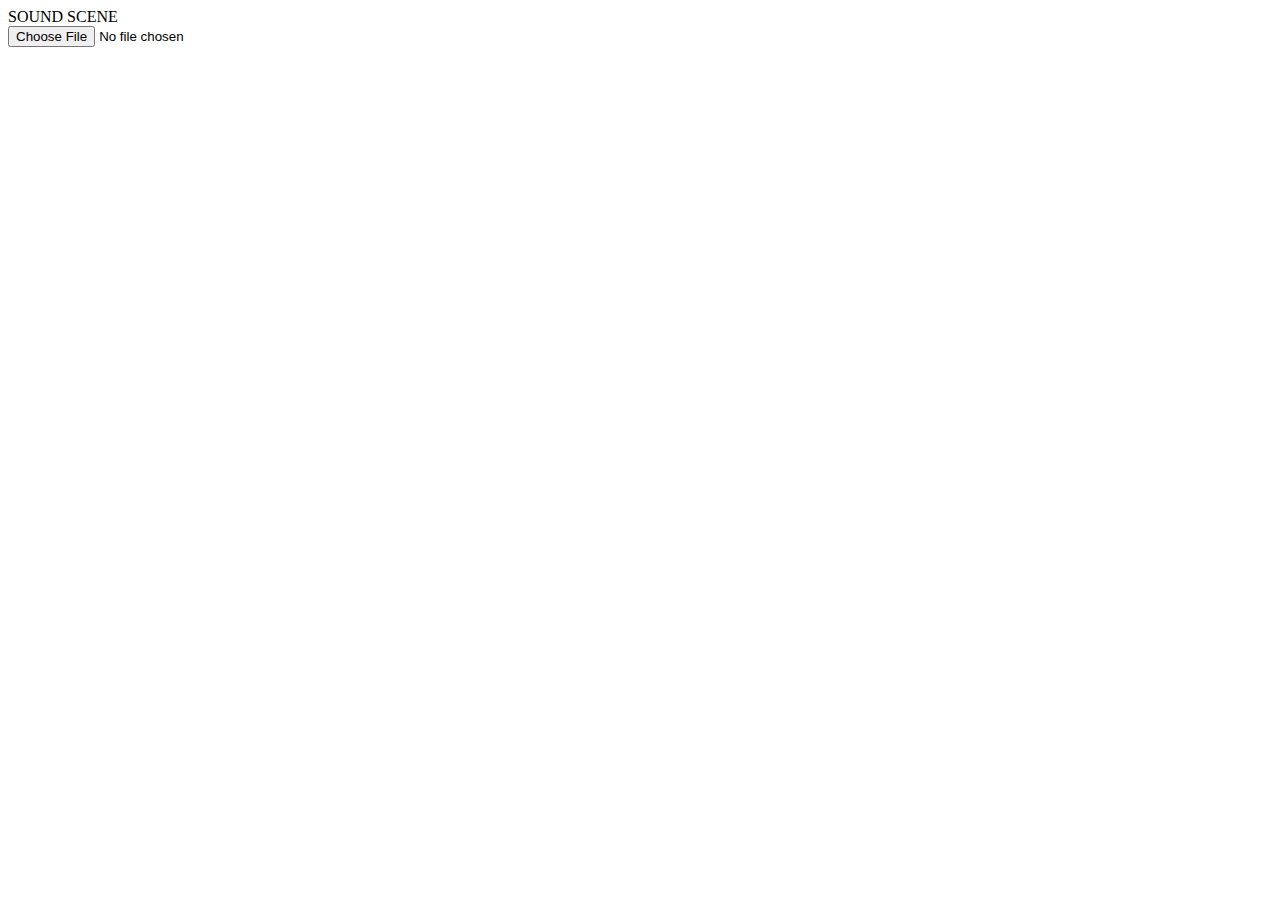
==== index.html @ bc059ec4 "got audio loading to work" ====
<!DOCTYPE HTML>
<html>
	<head>

		<script type="text/javascript" src="js/dsp.js"></script>
		<script src="js/jquery-1.11.0.min.js"></script>
		<script type="text/javascript">
			var audioBuffer;
			var audioContext;

			$(document).ready(function() {
				init();

				function init() {
					try {
						// Fix up for prefixing
						window.AudioContext = window.AudioContext
								      ||window.webkitAudioContext;
						 audioContext = new AudioContext();
					}
					 catch(e) {
						alert('Web Audio API is not supported in this browser');
					}
					$("#soundIn").change(loadSound);	
				}				
				
				function loadSound() {
					var file = $("#soundIn").get(0).files[0];
					var reader = new FileReader();
					reader.onload = function(e) {
						var buff = e.target.result;
						playSound(buff);
					}				
					
					reader.readAsArrayBuffer(file);
				}

				function playSound(buffer) {
					var source = audioContext.createBufferSource();
					source.buffer = audioContext.createBuffer(buffer,false);

					source.connect(audioContext.destination);
					source.start(0);
				}
			});

		
		</script>
	</head>
	<body>
		<div id="titlediv">
			SOUND SCENE
		</div>
		<div id="inputdiv">
			<input type="file" id="soundIn" accept="audio/*"></input>
		</div>	
	</body>
</html>
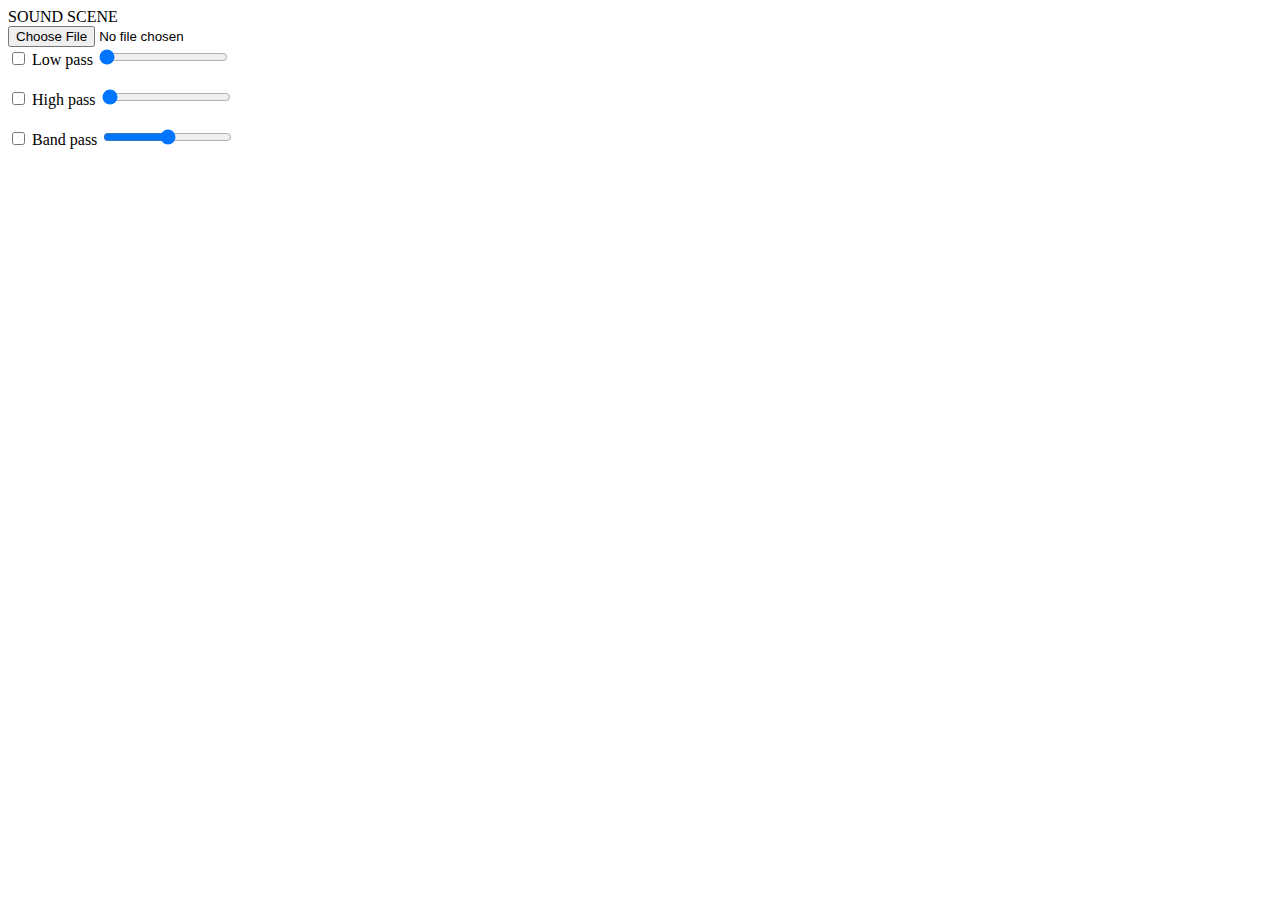
==== commit bff942b3: "got filters working" ====
--- a/index.html
+++ b/index.html
@@ -2,12 +2,17 @@
 <html>
 	<head>
 
-		<script type="text/javascript" src="js/dsp.js"></script>
+		<script type="text/javascript" src="js/pitch.js"></script>
 		<script src="js/jquery-1.11.0.min.js"></script>
 		<script type="text/javascript">
-			var audioBuffer;
 			var audioContext;
-
+			var audioSource;
+			var analyser;
+			var freqDomain;
+			var timeDomain;
+			var lowpassfilter;
+			var highpassfilter;
+			var bandpassfilter;
 			$(document).ready(function() {
 				init();
 
@@ -21,9 +26,30 @@
 					 catch(e) {
 						alert('Web Audio API is not supported in this browser');
 					}
-					$("#soundIn").change(loadSound);	
+					
+					
+					lowpassfilter = audioContext.createBiquadFilter();
+					lowpassfilter.type = lowpassfilter.LOWPASS;
+					lowpassfilter.frequency.value = 100;
+
+					highpassfilter = audioContext.createBiquadFilter();
+					highpassfilter.type = highpassfilter.HIGHPASS;
+					highpassfilter.frequency.value = 100;
+
+					bandpassfilter = audioContext.createBiquadFilter();
+					bandpassfilter.type = highpassfilter.BANDPASS;
+					bandpassfilter.frequency.value = 100;
+
+					$("#soundIn").change(loadSound);
+					$("#lowpass").change(updateSound);	
+					$("#highpass").change(updateSound);
+					$("#bandpass").change(updateSound);
+					$("#lowpassrange").change(changeFrequency);
+					$("#highpassrange").change(changeFrequency);
+					$("#bandpassrange").change(changeFrequency);
 				}				
 				
+				// load sound from input mp3
 				function loadSound() {
 					var file = $("#soundIn").get(0).files[0];
 					var reader = new FileReader();
@@ -35,15 +61,114 @@
 					reader.readAsArrayBuffer(file);
 				}
 
+
+				
+				function updateSound() {
+					if (audioSource) {
+						audioSource.disconnect(0);	
+
+						lowpassfilter.disconnect(0);
+						highpassfilter.disconnect(0);
+						var source = audioSource;
+		
+						if ($("#lowpass").prop('checked')) {
+							audioSource.connect(lowpassfilter);		
+							source = lowpassfilter;
+						}	
+						if ($("#highpass").prop('checked')) {
+							source.connect(highpassfilter);
+							source = highpassfilter;
+						}
+						
+						if ($("#bandpass").prop('checked')) {
+							source.connect(bandpassfilter);
+							source = bandpassfilter;
+						}
+						source.connect(audioContext.destination);
+					}
+				}
+
+				// analyze qualities of the sound
+				function analyzeSound() {
+					
+					// get the frequency domain
+//					freqDomain = new Float32Array(analyser.frequencyBinCount);
+//					analyser.getFloatFrequencyData(freqDomain);
+
+					var timeDomain = new Uint8Array(analyser.frequencyBinCount);
+					analyser.getByteTimeDomainData(timeDomain);
+					console.log("number of samples = " + timeDomain.length);
+					var maxvalue = -1;
+					for (var i = 0; i < timeDomain.length; i++) {
+						if (timeDomain[i] > maxvalue) {
+							maxvalue = timeDomain[i];
+						}	
+
+					}
+					console.log("max value = " + maxvalue);
+				}
+				
+				// gets the value of the inputted frequency
+				function getFrequencyValue(frequency) {
+					var nyquist = audioContext.sampleRate/2;
+					var index = Math.round(frequency/nyquist * freqDomain.length);
+					return freqDomain[index];
+				}
+		
+				// play sound from ArrayBuffer
 				function playSound(buffer) {
-					var source = audioContext.createBufferSource();
-					source.buffer = audioContext.createBuffer(buffer,false);
+					// disconnect if there is already a song uploaded
+					if (audioSource) {
+						audioSource.stop();
+						audioSource.disconnect(0);
+					}
+					
+					audioSource = audioContext.createBufferSource();
+					audioSource.buffer = audioContext.createBuffer(buffer,false);
+					
+					// set up the AudioAnalserNode
+					analyser = audioContext.createAnalyser();
+					audioSource.connect(analyser);
 
-					source.connect(audioContext.destination);
-					source.start(0);
+ 					analyser.connect(audioContext.destination);
+ 					audioSource.connect(audioContext.destination);
+			
+					// analyzeSound();
+					audioSource.start(0);
+				}		
+				
+				function changeFrequency() {
+					 var minValue = 40;
+     					 var maxValue = audioContext.sampleRate / 2;
+
+					 var id = $(this).attr('id');	
+					 var newvalue = $(this).val(); 
+					 console.log("newvalue = " + newvalue);					
+					 var filter;
+					 if (id == "lowpassrange") {
+						filter = lowpassfilter; 
+					}
+					
+					 else if (id == "highpassrange") {
+						filter = highpassfilter; 
+					}	
+
+					else if (id == "bandpassrange") {
+						filter = bandpassfilter;
+					}
+					// Logarithm (base 2) to compute how many octaves fall in the range.
+  					var numberOfOctaves = Math.log(maxValue / minValue) / Math.LN2;
+
+					// Compute a multiplier from 0 to 1 based on an exponential scale.
+ 				 	var multiplier = Math.pow(2, numberOfOctaves * (newvalue - 1.0));
+					//filter.frequency.value = maxValue * multiplier;	
+					filter.frequency.value = newvalue;		
+
+					analyzeSound();
 				}
 			});
-
+			
+		
 		
 		</script>
 	</head>
@@ -54,5 +179,14 @@
 		<div id="inputdiv">
 			<input type="file" id="soundIn" accept="audio/*"></input>
 		</div>	
+		<input type = "checkbox" id = "lowpass" name = ""  > Low pass
+		<input type = "range" id = "lowpassrange" min="100" max="200" value = "100">
+		<br></br>
+		<input type = "checkbox" id = "highpass" name = "" > High pass
+		<input type = "range" id = "highpassrange" min="100" max = "400" value = "100">
+		
+		<br></br>
+		<input type = "checkbox" id = "bandpass" name = "" > Band pass
+		<input type = "range" id = "bandpassrange" min="100" max = "400" >
 	</body>
 </html>
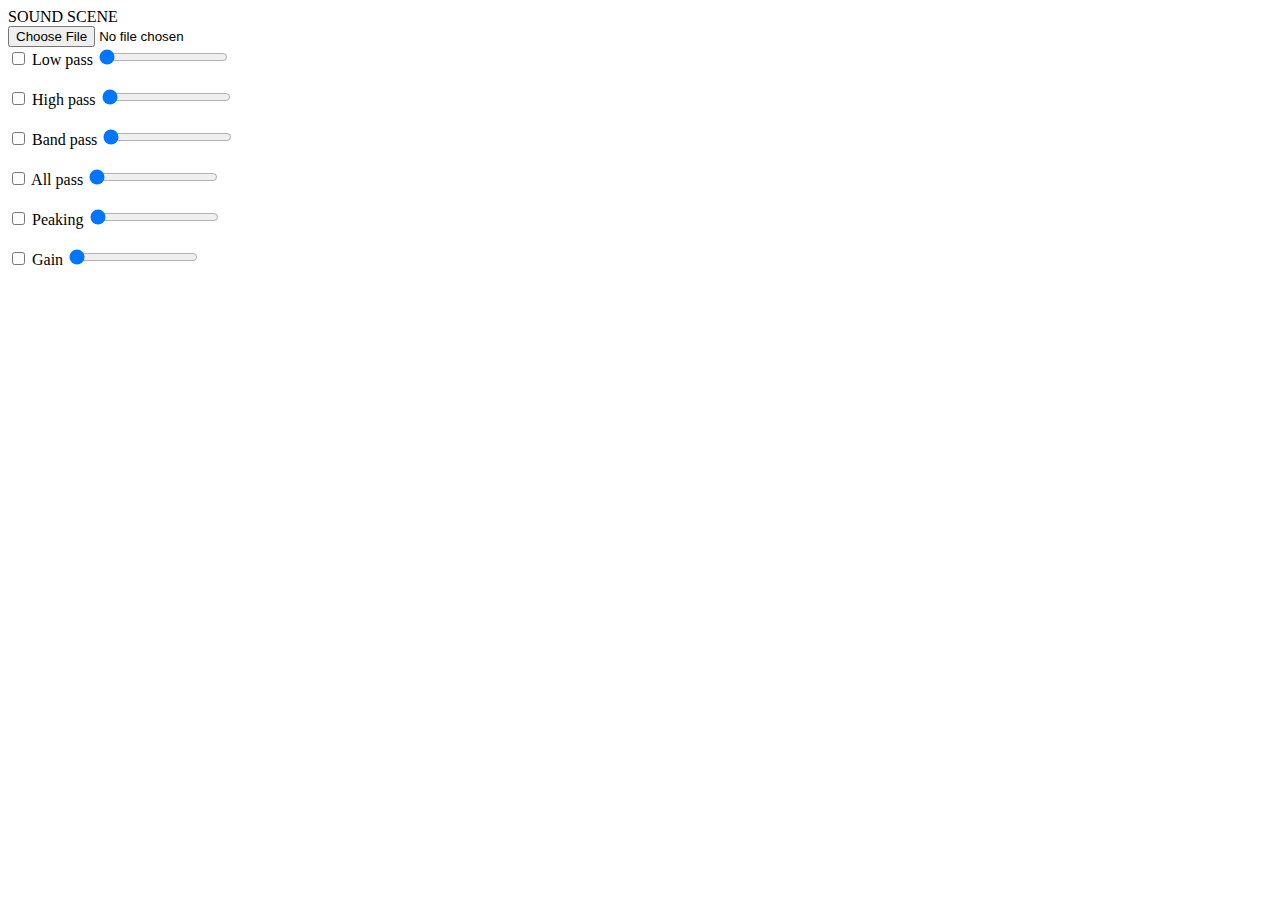
==== commit c810669e: "added drawing circles in canvas" ====
--- a/index.html
+++ b/index.html
@@ -13,6 +13,10 @@
 			var lowpassfilter;
 			var highpassfilter;
 			var bandpassfilter;
+			var allpassfilter;
+			var peakingfilter;
+			var gainNode;
+
 			$(document).ready(function() {
 				init();
 
@@ -37,16 +41,38 @@
 					highpassfilter.frequency.value = 100;
 
 					bandpassfilter = audioContext.createBiquadFilter();
-					bandpassfilter.type = highpassfilter.BANDPASS;
+					bandpassfilter.type = bandpassfilter.BANDPASS;
 					bandpassfilter.frequency.value = 100;
 
+					allpassfilter = audioContext.createBiquadFilter();
+					allpassfilter.type = allpassfilter.ALLPASS;
+					allpassfilter.frequency.value = 100;
+
+					peakingfilter = audioContext.createBiquadFilter();
+					peakingfilter.type = peakingfilter.PEAKING;
+					peakingfilter.frequency.value = 100;
+
+					gainNode = audioContext.createGainNode();
+				
+				
 					$("#soundIn").change(loadSound);
+
+					// check box listeners
 					$("#lowpass").change(updateSound);	
 					$("#highpass").change(updateSound);
 					$("#bandpass").change(updateSound);
+					$("#allpass").change(updateSound);
+					$("#peaking").change(updateSound);
+					$("#gain").change(updateSound);
+
+
+					// range input listeners
 					$("#lowpassrange").change(changeFrequency);
 					$("#highpassrange").change(changeFrequency);
 					$("#bandpassrange").change(changeFrequency);
+					$("#allpassrange").change(changeFrequency);
+					$("#peakingrange").change(changeFrequency);
+					$("#gainrange").change(changeGain);
 				}				
 				
 				// load sound from input mp3
@@ -65,10 +91,15 @@
 				
 				function updateSound() {
 					if (audioSource) {
+						// disconnect everything
 						audioSource.disconnect(0);	
-
 						lowpassfilter.disconnect(0);
 						highpassfilter.disconnect(0);
+						allpassfilter.disconnect(0);
+						bandpassfilter.disconnect(0);
+						peakingfilter.disconnect(0);
+						gainNode.disconnect(0);
+
 						var source = audioSource;
 		
 						if ($("#lowpass").prop('checked')) {
@@ -84,17 +115,25 @@
 							source.connect(bandpassfilter);
 							source = bandpassfilter;
 						}
+						if ($("#allpass").prop('checked')) {
+							source.connect(allpassfilter);
+							source = allpassfilter;
+						}
+						if ($("#peaking").prop('checked')) {
+							source.connect(peakingfilter);
+							source = peakingfilter;
+						}
+						if ($("#gain").prop('checked')) {
+							source.connect(gainNode);
+							source = gainNode;
+						}
+
 						source.connect(audioContext.destination);
 					}
 				}
 
 				// analyze qualities of the sound
 				function analyzeSound() {
-					
-					// get the frequency domain
-//					freqDomain = new Float32Array(analyser.frequencyBinCount);
-//					analyser.getFloatFrequencyData(freqDomain);
-
 					var timeDomain = new Uint8Array(analyser.frequencyBinCount);
 					analyser.getByteTimeDomainData(timeDomain);
 					console.log("number of samples = " + timeDomain.length);
@@ -156,6 +195,12 @@
 					else if (id == "bandpassrange") {
 						filter = bandpassfilter;
 					}
+					else if (id == "allpassrange") {
+						filter = allpassfilter;
+					}
+					else if (id == "peakingrange") {
+						filter = peakingfilter;
+					}
 					// Logarithm (base 2) to compute how many octaves fall in the range.
   					var numberOfOctaves = Math.log(maxValue / minValue) / Math.LN2;
 
@@ -165,6 +210,10 @@
 					filter.frequency.value = newvalue;		
 
 					analyzeSound();
+				}
+				function changeGain(){
+					console.log("updating gain to " + $("#gainrange").val()); 
+					gainNode.gain.value = $("#gainrange").val();
 				}
 			});
 			
@@ -187,6 +236,15 @@
 		
 		<br></br>
 		<input type = "checkbox" id = "bandpass" name = "" > Band pass
-		<input type = "range" id = "bandpassrange" min="100" max = "400" >
+		<input type = "range" id = "bandpassrange" min="100" max = "400" value="100">
+		<br></br>
+		<input type = "checkbox" id = "allpass" name = "" > All pass
+		<input type = "range" id = "allpassrange" min="100" max = "400" value="100">
+		<br></br>
+		<input type = "checkbox" id = "peaking" name = "" > Peaking
+		<input type = "range" id = "peakingrange" min="100" max = "400" value="100">
+		<br></br>
+		<input type = "checkbox" id = "gain" name = "" > Gain
+		<input type = "range" id = "gainrange" min="0" max = "1" value="0" step="0.01" >
 	</body>
 </html>
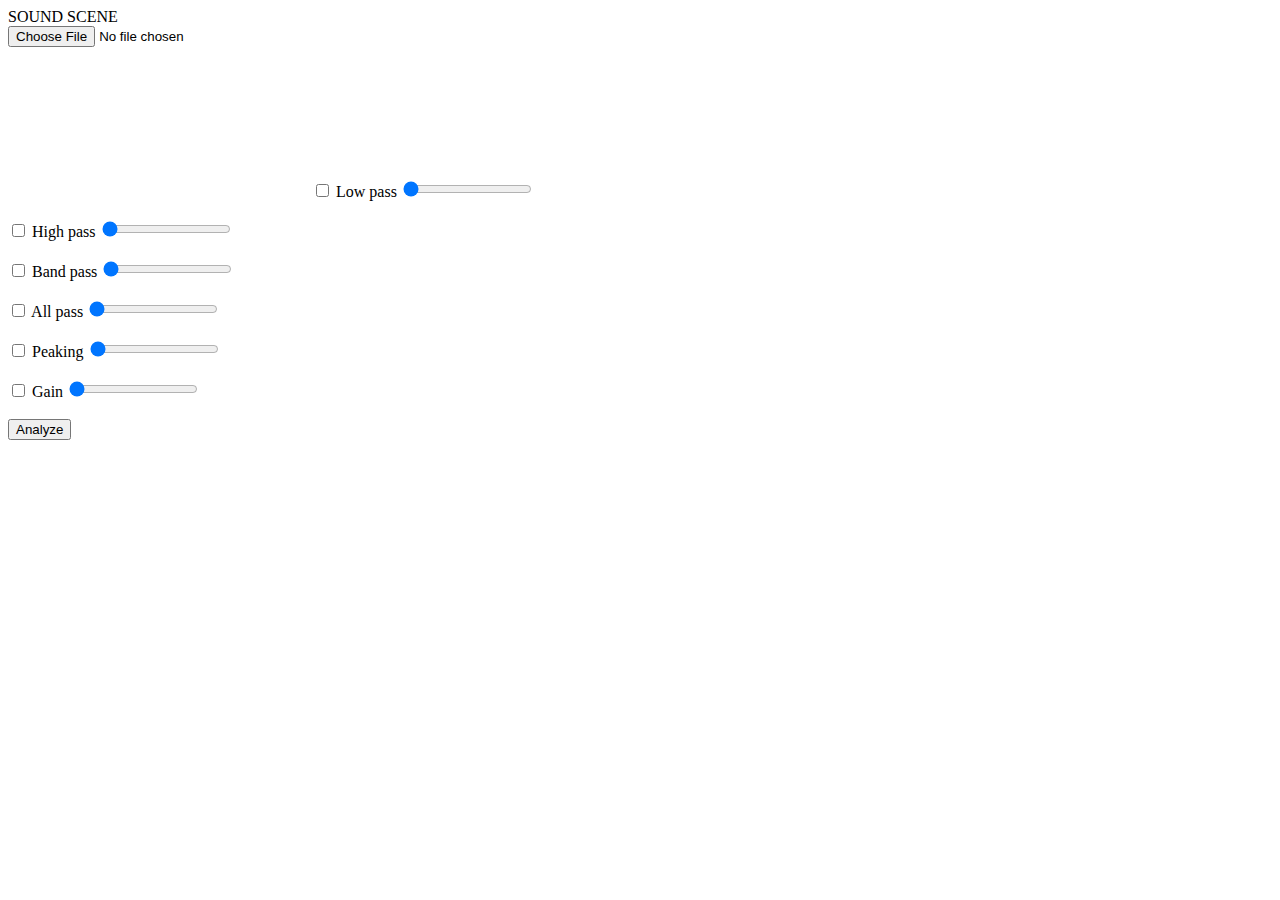
==== commit e250d063: "basic frequency visualization" ====
--- a/index.html
+++ b/index.html
@@ -3,6 +3,7 @@
 	<head>
 
 		<script type="text/javascript" src="js/pitch.js"></script>
+		<script src="https://rawgithub.com/mrdoob/three.js/master/build/three.js"></script>
 		<script src="js/jquery-1.11.0.min.js"></script>
 		<script type="text/javascript">
 			var audioContext;
@@ -16,11 +17,42 @@
 			var allpassfilter;
 			var peakingfilter;
 			var gainNode;
+			var canvas;
+			var ctxt;
+			var GRID_WIDTH = 32;
+			var GRID_HEIGHT = 32;
+			var SAMPLE_MAX = 256;
+			var WIDTH = 400;
+			var HEIGHT = 400;
+			
+			var scene;
+			var camera;
+			var renderer;
 
 			$(document).ready(function() {
+				var circleFill = function(context) {
+					context.beginPath();
+					context.arc(0, 0, 0.5, 0, 2 * Math.PI, true);
+					context.fill();
+				}
+
 				init();
 
 				function init() {
+
+					canvas = document.getElementById('canvas'); 
+					ctxt = canvas.getContext('2d');	
+					canvas.width = WIDTH;
+					canvas.height = HEIGHT;
+
+					/*scene = new THREE.Scene();	
+					camera = new THREE.PerspectiveCamera( 70, window.innerWidth / window.innerHeight, 1, 10000 );
+
+					camera.position.set(0, 0, 500);
+					renderer = new THREE.CanvasRenderer(canvas);
+					renderer.setSize( window.innerWidth, window.innerHeight );
+					document.body.appendChild( renderer.domElement );*/
+
 					try {
 						// Fix up for prefixing
 						window.AudioContext = window.AudioContext
@@ -31,7 +63,23 @@
 						alert('Web Audio API is not supported in this browser');
 					}
 					
-					
+				/*	var part =new THREE.Sprite( new THREE.SpriteCanvasMaterial({
+								color: 0xff0000, 
+								program: circleFill })); 
+					part.position.x = 200;
+					part.position.y = 200;
+					part.position.z = 200;
+					part.scale.x = part.scale.y = 50;
+					scene.add(part);
+					renderer.render(scene, camera);*/
+				/*	ctxt.fillStyle = '#FF0000';
+					ctxt.beginPath();
+					ctxt.arc(200, 200, 50, 0, 2 * Math.PI, true);
+					ctxt.fill();*/
+					ctxt.strokeRect(0, 0, canvas.width, canvas.height);	
+
+					$('#canvas').css('padding-left', '300px');
+
 					lowpassfilter = audioContext.createBiquadFilter();
 					lowpassfilter.type = lowpassfilter.LOWPASS;
 					lowpassfilter.frequency.value = 100;
@@ -69,10 +117,12 @@
 					// range input listeners
 					$("#lowpassrange").change(changeFrequency);
 					$("#highpassrange").change(changeFrequency);
-					$("#bandpassrange").change(changeFrequency);
+					$("#bandpassrage").change(changeFrequency);
 					$("#allpassrange").change(changeFrequency);
 					$("#peakingrange").change(changeFrequency);
 					$("#gainrange").change(changeGain);
+
+					$('#analyze').click(analyzeSound);
 				}				
 				
 				// load sound from input mp3
@@ -134,17 +184,28 @@
 
 				// analyze qualities of the sound
 				function analyzeSound() {
+					requestAnimationFrame(analyzeSound);
+					ctxt.clearRect(0,0, WIDTH, HEIGHT);
+					console.log('analyzing...');
 					var timeDomain = new Uint8Array(analyser.frequencyBinCount);
 					analyser.getByteTimeDomainData(timeDomain);
-					console.log("number of samples = " + timeDomain.length);
-					var maxvalue = -1;
-					for (var i = 0; i < timeDomain.length; i++) {
-						if (timeDomain[i] > maxvalue) {
-							maxvalue = timeDomain[i];
-						}	
-
-					}
-					console.log("max value = " + maxvalue);
+				
+					var freqDomain = new Float32Array(analyser.frequencyBinCount);
+					analyser.getFloatFrequencyData(freqDomain);
+//					console.log(freqDomain);	
+					for (var freq = 0; freq < freqDomain.length; freq++) {
+						var x = freq % GRID_WIDTH * WIDTH/GRID_WIDTH;
+						var y = freq / GRID_WIDTH * HEIGHT/GRID_HEIGHT;
+				
+						var amp = freqDomain[freq];
+						var r = Math.abs(amp/SAMPLE_MAX) * 10;
+						ctxt.fillStyle = '#FF0000';
+						ctxt.beginPath();
+						ctxt.arc(x, y, r, 0, Math.PI * 2);
+						ctxt.fill();
+					}
+				
+					// renderer.render(scene, camera);
 				}
 				
 				// gets the value of the inputted frequency
@@ -171,9 +232,9 @@
 
  					analyser.connect(audioContext.destination);
  					audioSource.connect(audioContext.destination);
-			
-					// analyzeSound();
+			 
 					audioSource.start(0);
+					analyzeSound();
 				}		
 				
 				function changeFrequency() {
@@ -215,6 +276,8 @@
 					console.log("updating gain to " + $("#gainrange").val()); 
 					gainNode.gain.value = $("#gainrange").val();
 				}
+
+
 			});
 			
 		
@@ -228,6 +291,7 @@
 		<div id="inputdiv">
 			<input type="file" id="soundIn" accept="audio/*"></input>
 		</div>	
+		<canvas id="canvas"></canvas>
 		<input type = "checkbox" id = "lowpass" name = ""  > Low pass
 		<input type = "range" id = "lowpassrange" min="100" max="200" value = "100">
 		<br></br>
@@ -246,5 +310,8 @@
 		<br></br>
 		<input type = "checkbox" id = "gain" name = "" > Gain
 		<input type = "range" id = "gainrange" min="0" max = "1" value="0" step="0.01" >
+		<br></br>
+		<button  type="submit" id = "analyze"  >Analyze</button>
+
 	</body>
 </html>
